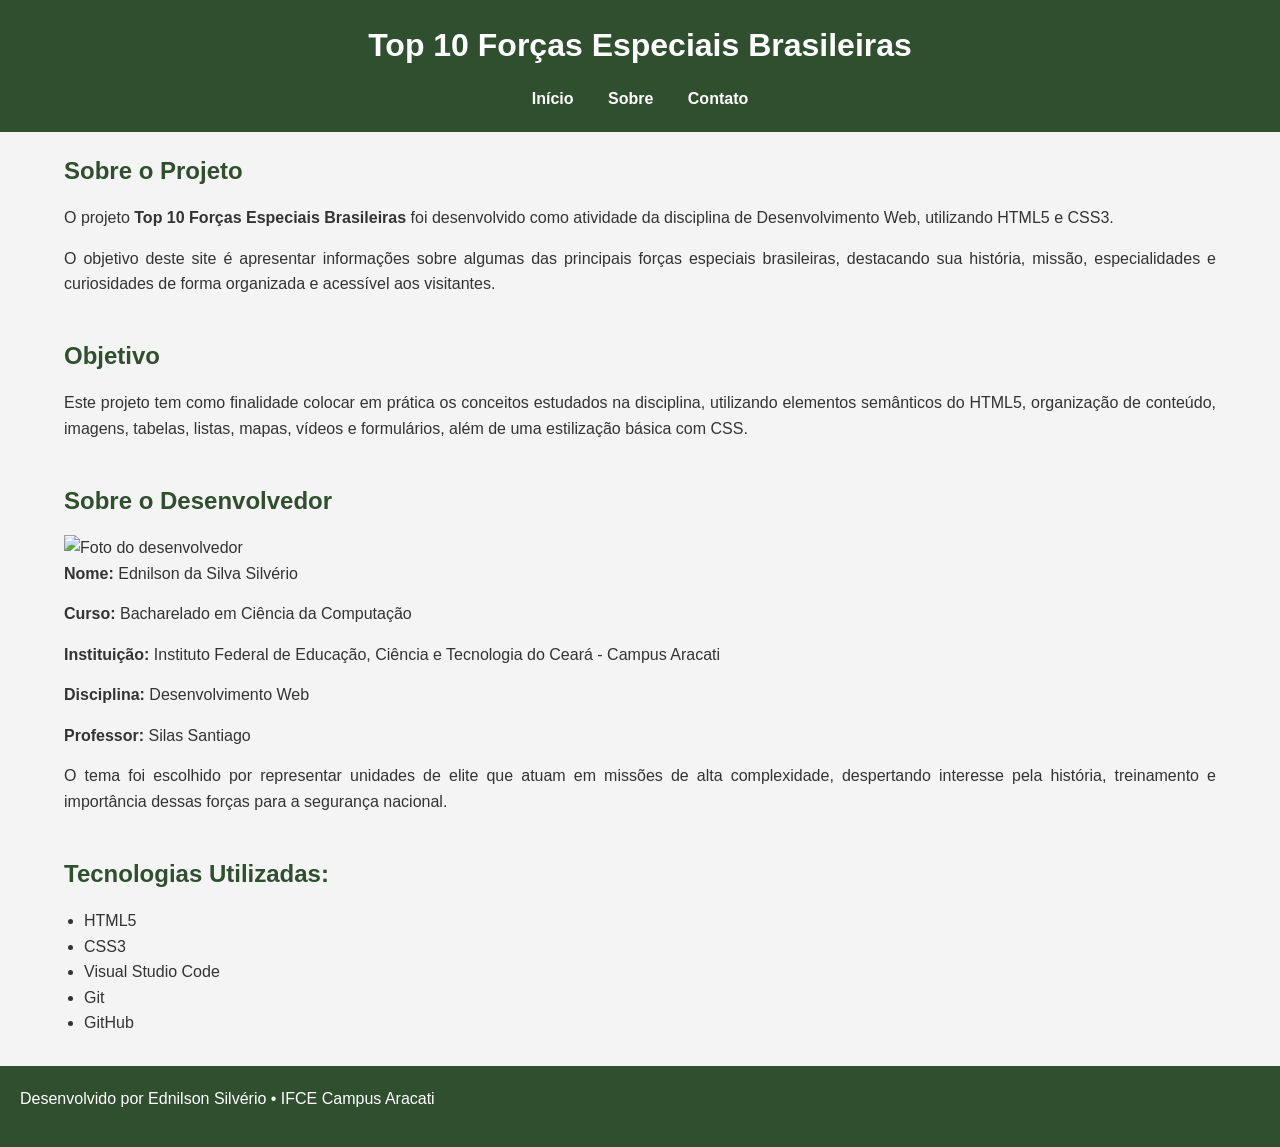
==== about.html @ 6e16bf87 "Implementação do about.html bem simples, utilizando a mesma estrutura do meu index.html e reaproveit" ====
<!DOCTYPE html>
<html lang="pt-BR">

<head>

    <meta charset="UTF-8">
    <meta name="viewport" content="width=device-width, initial-scale=1.0">
    <meta name="description" content="Sobre o projeto Top 10 Forças Especiais Brasileiras">

    <title>Sobre - Top 10 Forças Especiais Brasileiras</title>

    <link rel="stylesheet" href="style.css">

    <link rel="icon" href="imagens/iconabout.ico">

</head>

<body>

    <header>

        <h1>Top 10 Forças Especiais Brasileiras</h1>

        <nav>

            <a href="index.html">Início</a>
            <a href="about.html">Sobre</a>
            <a href="contact.html">Contato</a>

        </nav>

    </header>

    <main>

        <section>

            <h2>Sobre o Projeto</h2>

            <p>
                O projeto <strong>Top 10 Forças Especiais Brasileiras</strong> foi
                desenvolvido como atividade da disciplina de Desenvolvimento Web,
                utilizando HTML5 e CSS3.
            </p>

            <p>
                O objetivo deste site é apresentar informações sobre algumas das
                principais forças especiais brasileiras, destacando sua história,
                missão, especialidades e curiosidades de forma organizada e
                acessível aos visitantes.
            </p>

        </section>

        <section>

            <h2>Objetivo</h2>

            <p>
                Este projeto tem como finalidade colocar em prática os conceitos
                estudados na disciplina, utilizando elementos semânticos do HTML5,
                organização de conteúdo, imagens, tabelas, listas, mapas, vídeos e
                formulários, além de uma estilização básica com CSS.
            </p>

        </section>

        <section>

            <h2>Sobre o Desenvolvedor</h2>

            <img
                src="imagens/perfil.png"
                alt="Foto do desenvolvedor"
                width="200"
                loading="lazy">

            <p><strong>Nome:</strong> Ednilson da Silva Silvério</p>

            <p><strong>Curso:</strong> Bacharelado em Ciência da Computação</p>

            <p><strong>Instituição:</strong> Instituto Federal de Educação, Ciência e Tecnologia do Ceará - Campus Aracati</p>

            <p><strong>Disciplina:</strong> Desenvolvimento Web</p>

            <p><strong>Professor:</strong> Silas Santiago</p>

            <p>
                O tema foi escolhido por representar unidades de elite que atuam em
                missões de alta complexidade, despertando interesse pela história,
                treinamento e importância dessas forças para a segurança nacional.
            </p>

        </section>

        <aside>

            <h2>Tecnologias Utilizadas:</h2>

            <ul>

                <li>HTML5</li>

                <li>CSS3</li>

                <li>Visual Studio Code</li>

                <li>Git</li>

                <li>GitHub</li>

            </ul>

        </aside>

    </main>

    <footer>

        <p>
            Desenvolvido por Ednilson Silvério • IFCE Campus Aracati
        </p>

    </footer>

</body>

</html>
---- style.css ----
/* Segundo pesquisas é uma boa prática realizar esse Reset básico: */
*{
    margin: 0;
    padding: 0;
    box-sizing: border-box;
}

/*Estilação Corpo da página num aspecto geral, alterando fonts, cor de fundo branca e distância entre as linhas */
body{
    font-family: Arial, Helvetica, sans-serif;
    background-color: #f4f4f4;
    color: #333;
    line-height: 1.6;
}

/* Estilização do Cabeçalho do meu Index */
header{
    background-color: #2f4f2f;
    color: white;
    text-align: center;
    padding: 20px;
}

/* Estilização do meu Menu com as opções */
nav{
    margin-top: 15px;
}

nav a{
    color: white;
    text-decoration: none;
    margin: 0 15px;
    font-weight: bold;
}

nav a:hover{
    color: #d4af37;
}

/* Estilização do conteúdo principal da minha página */
main{
    width: 90%;
    max-width: 1200px;
    margin: 20px auto;
}

/* Redimensionando meu Banner */
picture img{
    width: 100%;
    border-radius: 8px;
}

/* Estilização das seções do site */
section{
    margin-bottom: 40px;
}

/* Estilização de todos os títulos */
h2{
    margin-bottom: 15px;
    color: #2f4f2f;
}

h3{
    margin-bottom: 15px;
}

/* Estilização especificamente dos Cards */
article{
    background-color: white;
    padding: 20px;
    margin-top: 20px;
    border-radius: 8px;
    border-left: 6px solid #2f4f2f;
}

/* Estilização das imagens dos cards para padronizar */
article img{
    width: 100%;
    max-width: 500px;
    display: block;
    margin: 15px auto;
    border-radius: 8px;
}

/* Estilização dos parágrafos */
p{
    margin-bottom: 15px;
    text-align: justify;
}

/* Estilização das lista */
ul{
    margin-left: 20px;
    margin-bottom: 15px;
}

/* Estilização dos details */
details{
    margin-top: 15px;
}

/* Estilização dos sumary */
summary{
    cursor: pointer;
    font-weight: bold;
}

/* Estilização dos maps que adicionei */
iframe{
    width: 100%;
    margin-top: 15px;
    border: none;
    border-radius: 8px;
}

/* Estilização do meu rodapé */
footer{
    background-color: #2f4f2f;
    color: white;
    text-align: center;
    padding: 20px;
    margin-top: 30px;
}
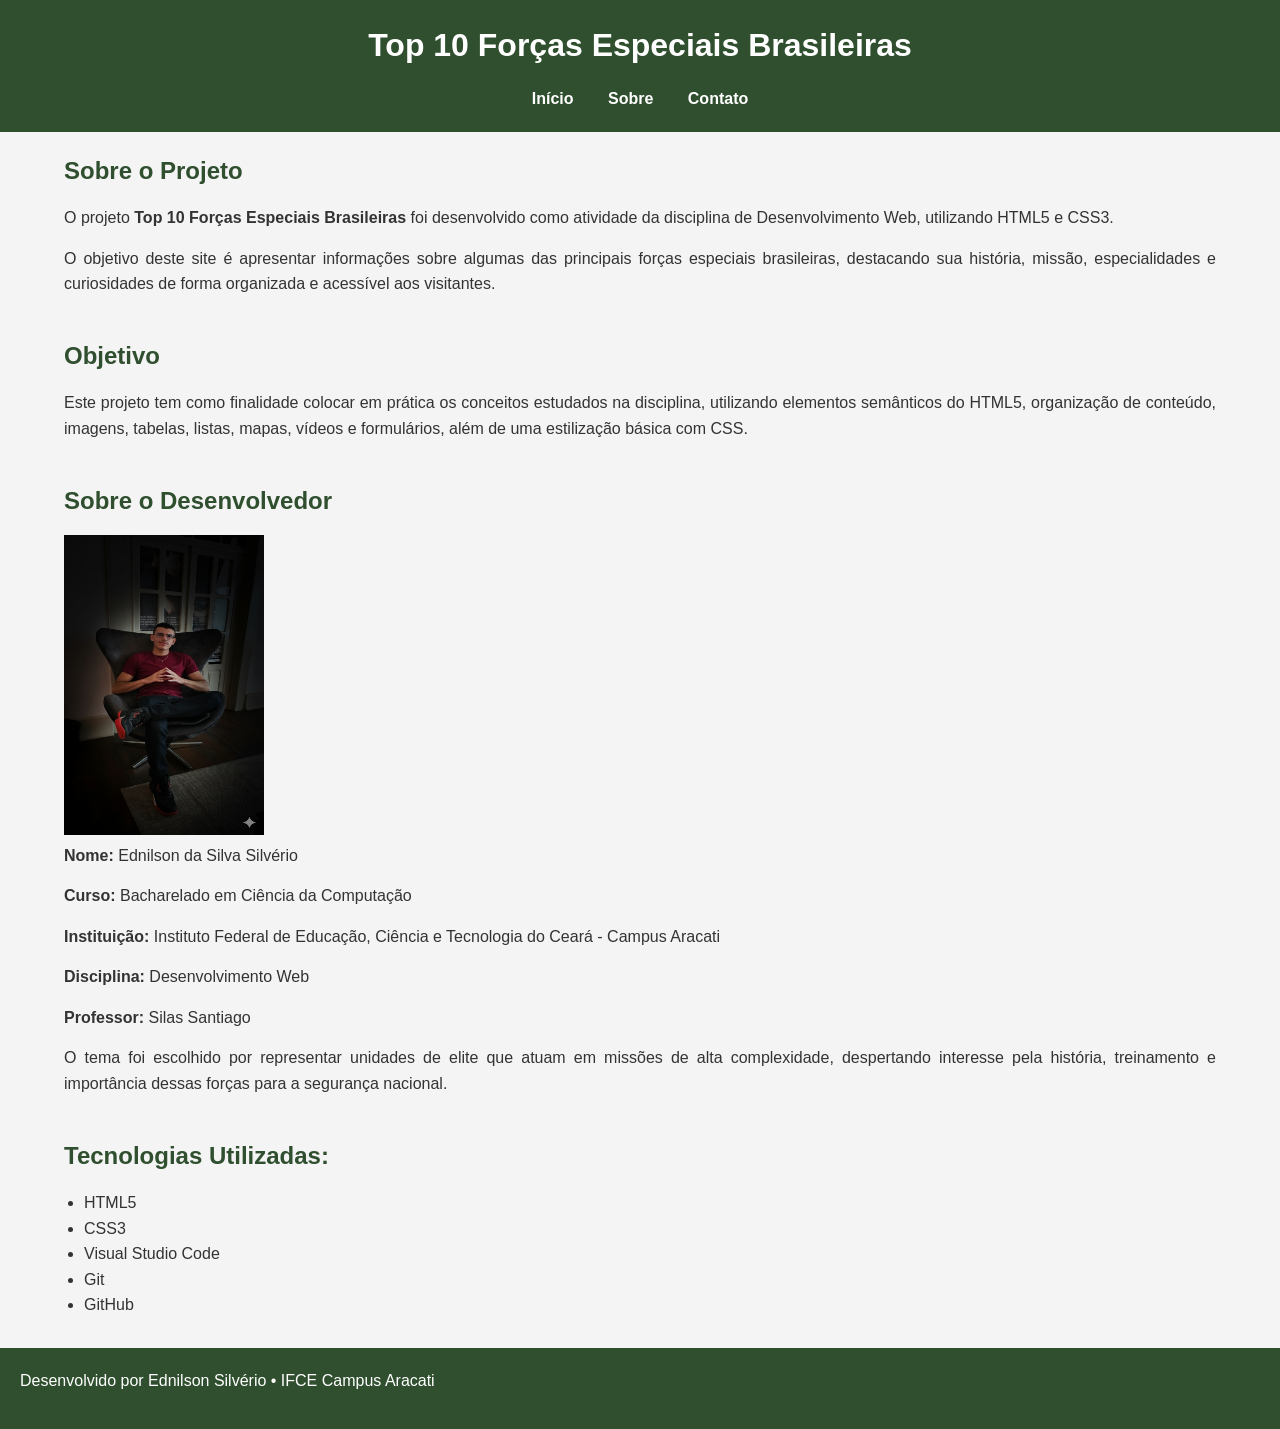
==== commit ce1b9fc9: "Como a alteração do nome da pasta não subiu para o github, mudei o caminho para 'I' maiúsculo" ====
--- a/about.html
+++ b/about.html
@@ -11,7 +11,7 @@
 
     <link rel="stylesheet" href="style.css">
 
-    <link rel="icon" href="imagens/iconabout.ico">
+    <link rel="icon" href="Imagens/iconabout.ico">
 
 </head>
 
@@ -70,9 +70,10 @@
             <h2>Sobre o Desenvolvedor</h2>
 
             <img
-                src="imagens/perfil.png"
+                src="Imagens/perfil.png"
                 alt="Foto do desenvolvedor"
                 width="200"
+                height="300"
                 loading="lazy">
 
             <p><strong>Nome:</strong> Ednilson da Silva Silvério</p>
--- a/style.css
+++ b/style.css
@@ -121,4 +121,86 @@
     text-align: center;
     padding: 20px;
     margin-top: 30px;
+}
+
+/* Estilização do vídeo */
+video{
+    display: block;
+    max-width: 100%;
+    margin: 20px auto;
+    border-radius: 8px;
+}
+
+/* Estilização do formulário */
+input[type="text"],
+input[type="email"],
+input[type="tel"],
+input[type="date"],
+input[type="number"],
+select,
+textarea{
+    width: 100%;
+    max-width: 400px;
+    padding: 10px;
+    margin-top: 5px;
+    border: 1px solid #ccc;
+    border-radius: 6px;
+    font-family: inherit;
+    font-size: 1rem;
+    background-color: white;
+}
+
+/* Destaque ao clicar num campo */
+input:focus,
+select:focus,
+textarea:focus{
+    outline: none;
+    border-color: #2f4f2f;
+    box-shadow: 0 0 0 2px rgba(47, 79, 47, 0.2);
+}
+
+/* Labels com mais destaque */
+label{
+    font-weight: bold;
+    color: #2f4f2f;
+}
+
+/* Range e number ficam mais estranhos com width: 100%, então tratamos à parte */
+input[type="range"],
+input[type="number"]{
+    max-width: 250px;
+}
+
+input[type="checkbox"],
+input[type="radio"]{
+    margin-right: 6px;
+    accent-color: #2f4f2f;
+}
+
+/* Botões do formulário */
+button{
+    padding: 10px 20px;
+    margin-right: 10px;
+    margin-top: 10px;
+    border: none;
+    border-radius: 6px;
+    background-color: #2f4f2f;
+    color: white;
+    font-weight: bold;
+    cursor: pointer;
+    transition: background-color 0.2s;
+}
+
+button:hover{
+    background-color: #d4af37;
+    color: #2f4f2f;
+}
+
+button[type="reset"]{
+    background-color: #999;
+}
+
+button[type="reset"]:hover{
+    background-color: #777;
+    color: white;
 }
